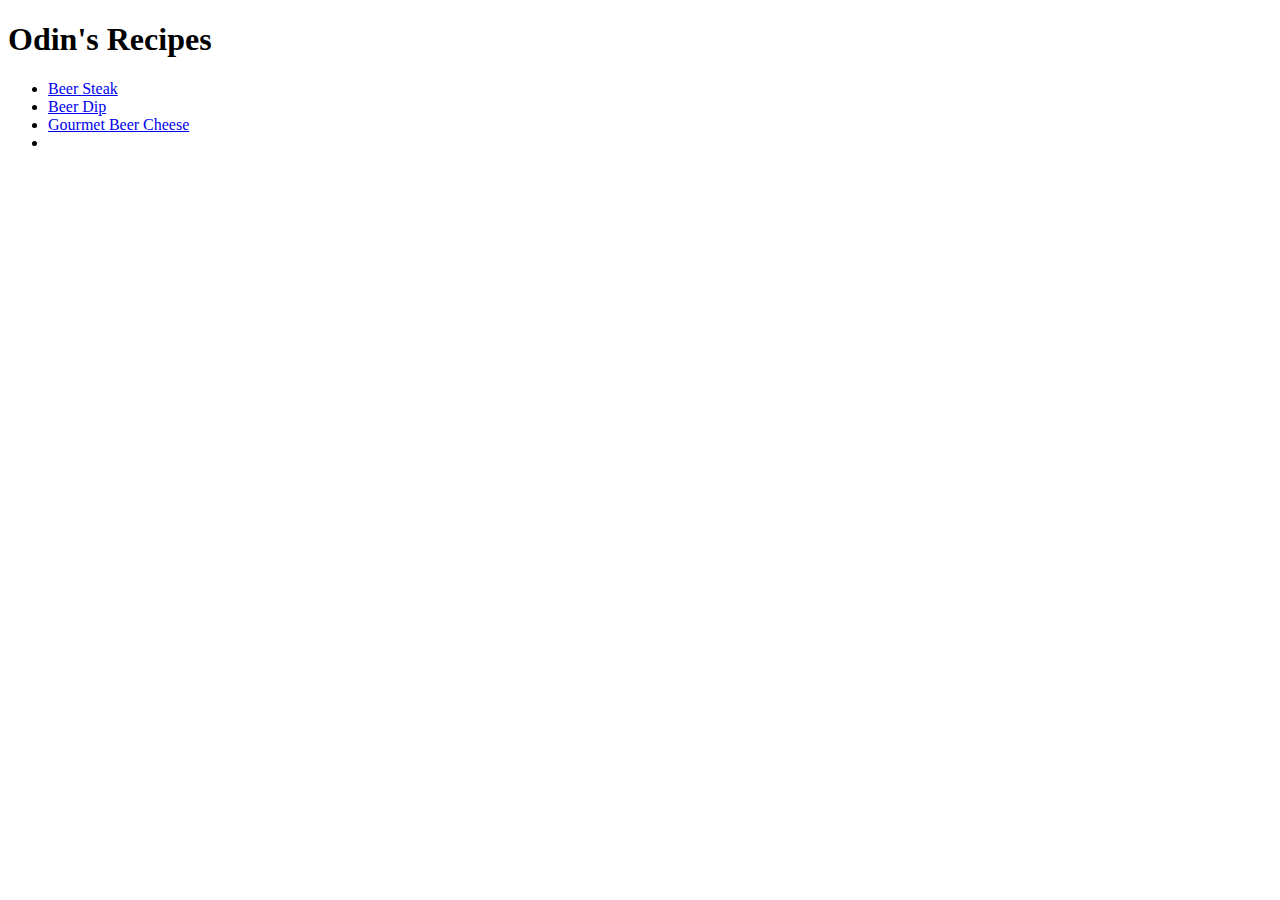
==== index.html @ 15e8a250 "Website begun, recipes updated needs more work" ====
<!DOCTYPE html>
<html>
    <head>
    <meta charset="UTF-8">
    
    <title> Recipes from the All-Father</title>

    </head>

<body>
    <h1> Odin's Recipes</h1>
       <ul>
        <li> <a href="recipes/beer-steak.html"> Beer Steak </a></li>
        <li> <a href="recipes/beer-dip.html"> Beer Dip </a> </li>
        <li> <a href="recipes/gourmet-beer-cheese.html"> Gourmet Beer Cheese</a><li></ul>

    </body> 



    </html>
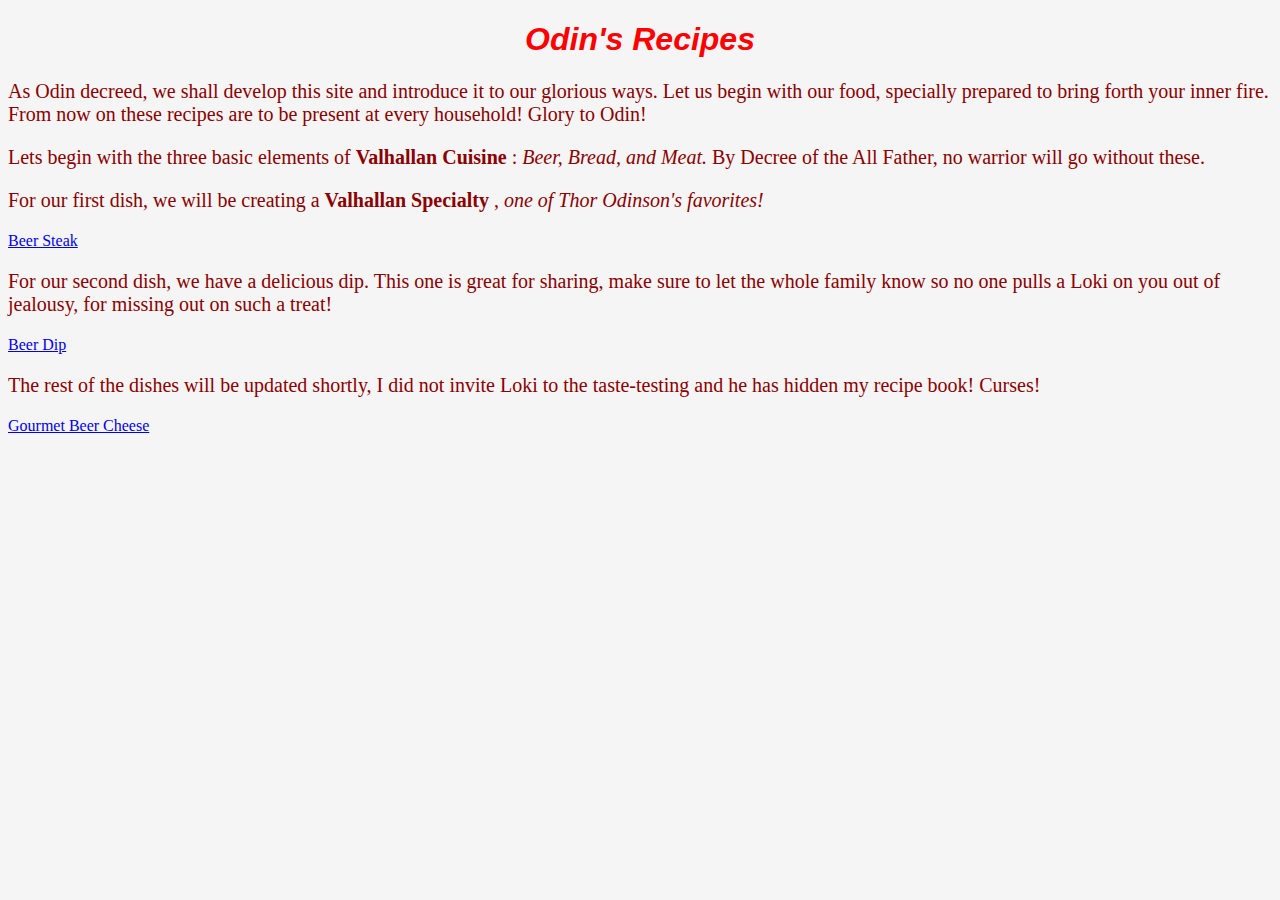
==== commit 872db0af: "Added basic CSS styiling to site" ====
--- a/index.html
+++ b/index.html
@@ -2,17 +2,30 @@
 <html>
     <head>
     <meta charset="UTF-8">
-    
+    <link rel="stylesheet" href="styles.css">
     <title> Recipes from the All-Father</title>
 
     </head>
 
 <body>
     <h1> Odin's Recipes</h1>
-       <ul>
+
+    <p> As Odin decreed, we shall develop this site and introduce it to our glorious ways. Let us begin with our food, specially prepared to bring forth your inner fire. From now on these recipes are to be present at every household! Glory to Odin!</p>
+       
+    <p> Lets begin with the three basic elements of <strong> Valhallan Cuisine </strong>: <em> Beer, Bread, and Meat.</em> By Decree of the All Father, no warrior will go without these. </p>
+        
+    <p> For our first dish, we will be creating a <strong> Valhallan Specialty </strong>, <em> one of Thor Odinson's favorites! </em></p>
+    
         <li> <a href="recipes/beer-steak.html"> Beer Steak </a></li>
+        
+    <p> For our second dish, we have a delicious dip. This one is great for sharing, make sure to let the whole family know so no one pulls a Loki on you out of jealousy, for missing out on such a treat!</p>    
+       
         <li> <a href="recipes/beer-dip.html"> Beer Dip </a> </li>
-        <li> <a href="recipes/gourmet-beer-cheese.html"> Gourmet Beer Cheese</a><li></ul>
+        
+    <p> The rest of the dishes will be updated shortly, I did not invite Loki to the taste-testing and he has hidden my recipe book! Curses! </p>
+        
+        <li> <a href="recipes/gourmet-beer-cheese.html"> Gourmet Beer Cheese</a>
+
 
     </body> 
 
--- a/styles.css
+++ b/styles.css
@@ -0,0 +1,21 @@
+h1 {
+    text-align: center;
+    color: red;
+    background-color: whitesmoke;
+    font-weight: bold;
+    font-style: italic;
+    font-family: 'Franklin Gothic Medium', 'Arial Narrow', Arial, sans-serif;
+}
+
+body {
+    color: darkred;
+    background-color: whitesmoke;
+}
+
+p { 
+    background-color: rgba(245, 245, 245, 0.767) ;
+    font-size: 20px;
+    color: darkred
+    text-align: center;
+
+}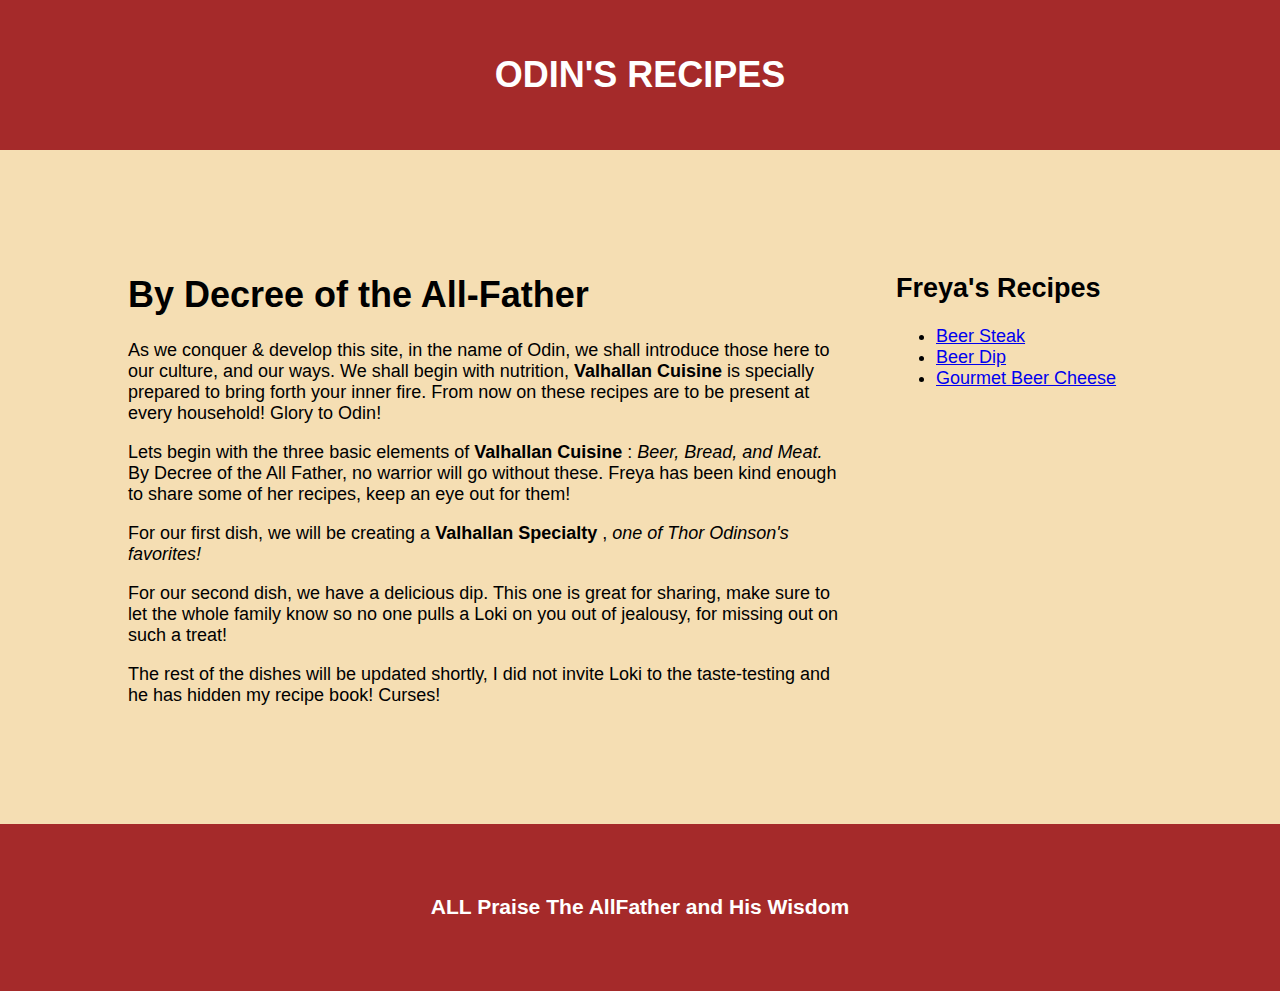
==== commit 0cb04fb2: "Changed layout of homepage" ====
--- a/index.html
+++ b/index.html
@@ -1,34 +1,54 @@
 <!DOCTYPE html>
-<html>
+
+    <html>
+
+
     <head>
-    <meta charset="UTF-8">
-    <link rel="stylesheet" href="styles.css">
-    <title> Recipes from the All-Father</title>
-
+        <meta charset="UTF-8">
+        <link rel="stylesheet" href="styles.css">
+        <meta name="author" content="MizuYamaDev"/>
+        <title> Recipes from the All-Father</title>
     </head>
 
-<body>
-    <h1> Odin's Recipes</h1>
+    
 
-    <p> As Odin decreed, we shall develop this site and introduce it to our glorious ways. Let us begin with our food, specially prepared to bring forth your inner fire. From now on these recipes are to be present at every household! Glory to Odin!</p>
-       
-    <p> Lets begin with the three basic elements of <strong> Valhallan Cuisine </strong>: <em> Beer, Bread, and Meat.</em> By Decree of the All Father, no warrior will go without these. </p>
+    <body>
         
-    <p> For our first dish, we will be creating a <strong> Valhallan Specialty </strong>, <em> one of Thor Odinson's favorites! </em></p>
-    
-        <li> <a href="recipes/beer-steak.html"> Beer Steak </a></li>
-        
-    <p> For our second dish, we have a delicious dip. This one is great for sharing, make sure to let the whole family know so no one pulls a Loki on you out of jealousy, for missing out on such a treat!</p>    
-       
-        <li> <a href="recipes/beer-dip.html"> Beer Dip </a> </li>
-        
-    <p> The rest of the dishes will be updated shortly, I did not invite Loki to the taste-testing and he has hidden my recipe book! Curses! </p>
-        
-        <li> <a href="recipes/gourmet-beer-cheese.html"> Gourmet Beer Cheese</a>
+        <header>
+            <h1> Odin's Recipes </h1>
+        </header>
+
+        <div class="container">
+
+            <section>
+                <h1> By Decree of the All-Father </h1>
+                <p> As we conquer & develop this site, in the name of Odin, we shall introduce those here to our culture, and our ways. We shall begin with nutrition, <strong> Valhallan Cuisine</strong> is specially prepared to bring forth your inner fire. From now on these recipes are to be present at every household! Glory to Odin!</p>
+                <p> Lets begin with the three basic elements of <strong> Valhallan Cuisine </strong>: <em> Beer, Bread, and Meat.</em> By Decree of the All Father, no warrior will go without these. Freya has been kind enough to share some of her recipes, keep an eye out for them!</p>
+                <p> For our first dish, we will be creating a <strong> Valhallan Specialty </strong>, <em> one of Thor Odinson's favorites! </em></p>
+                <p> For our second dish, we have a delicious dip. This one is great for sharing, make sure to let the whole family know so no one pulls a Loki on you out of jealousy, for missing out on such a treat!</p>    
+                <p> The rest of the dishes will be updated shortly, I did not invite Loki to the taste-testing and he has hidden my recipe book! Curses! </p>
+
+            
+            </section>
+
+            <aside>
+                <h2> Freya's Recipes </h2>
+                <ul>
+                    <li> <a href="recipes/beer-steak.html"> Beer Steak </a></li>
+                    <li> <a href="recipes/beer-dip.html"> Beer Dip </a> </li>
+                    <li> <a href="recipes/gourmet-beer-cheese.html"> Gourmet Beer Cheese</a>
+                        
+                </ul>
+            </aside>
+
+        </div>
+
+        <footer>
+            <h3> ALL Praise The AllFather and His Wisdom </h3>
+        </footer>
 
 
-    </body> 
-
-
+    </body>
+    
 
     </html>--- a/styles.css
+++ b/styles.css
@@ -1,21 +1,43 @@
-h1 {
-    text-align: center;
-    color: red;
-    background-color: whitesmoke;
-    font-weight: bold;
-    font-style: italic;
+body {
+    background-color: wheat;
     font-family: 'Franklin Gothic Medium', 'Arial Narrow', Arial, sans-serif;
+    font-size: 18px;
+    margin: 0;  
 }
 
-body {
-    color: darkred;
-    background-color: whitesmoke;
+header {
+    background-color: brown;
+    padding-top: 30px;
+    padding-bottom: 30px;
+    text-align: center;
+    color: white;
+    text-transform: uppercase;
+    margin-bottom: 100px;
 }
 
-p { 
-    background-color: rgba(245, 245, 245, 0.767) ;
-    font-size: 20px;
-    color: darkred
+.container {
+    width: 80%;
+    margin: 0 auto;
+
+}
+
+section {
+    float: left;
+    width: 70%;
+    margin-bottom: 100px;
+
+}
+
+aside {
+    float: right;
+    width: 25%;
+
+}
+
+footer {
+    clear: both;
+    background-color: brown;
+    padding: 50px 0;
     text-align: center;
-
+    color: white;
 }